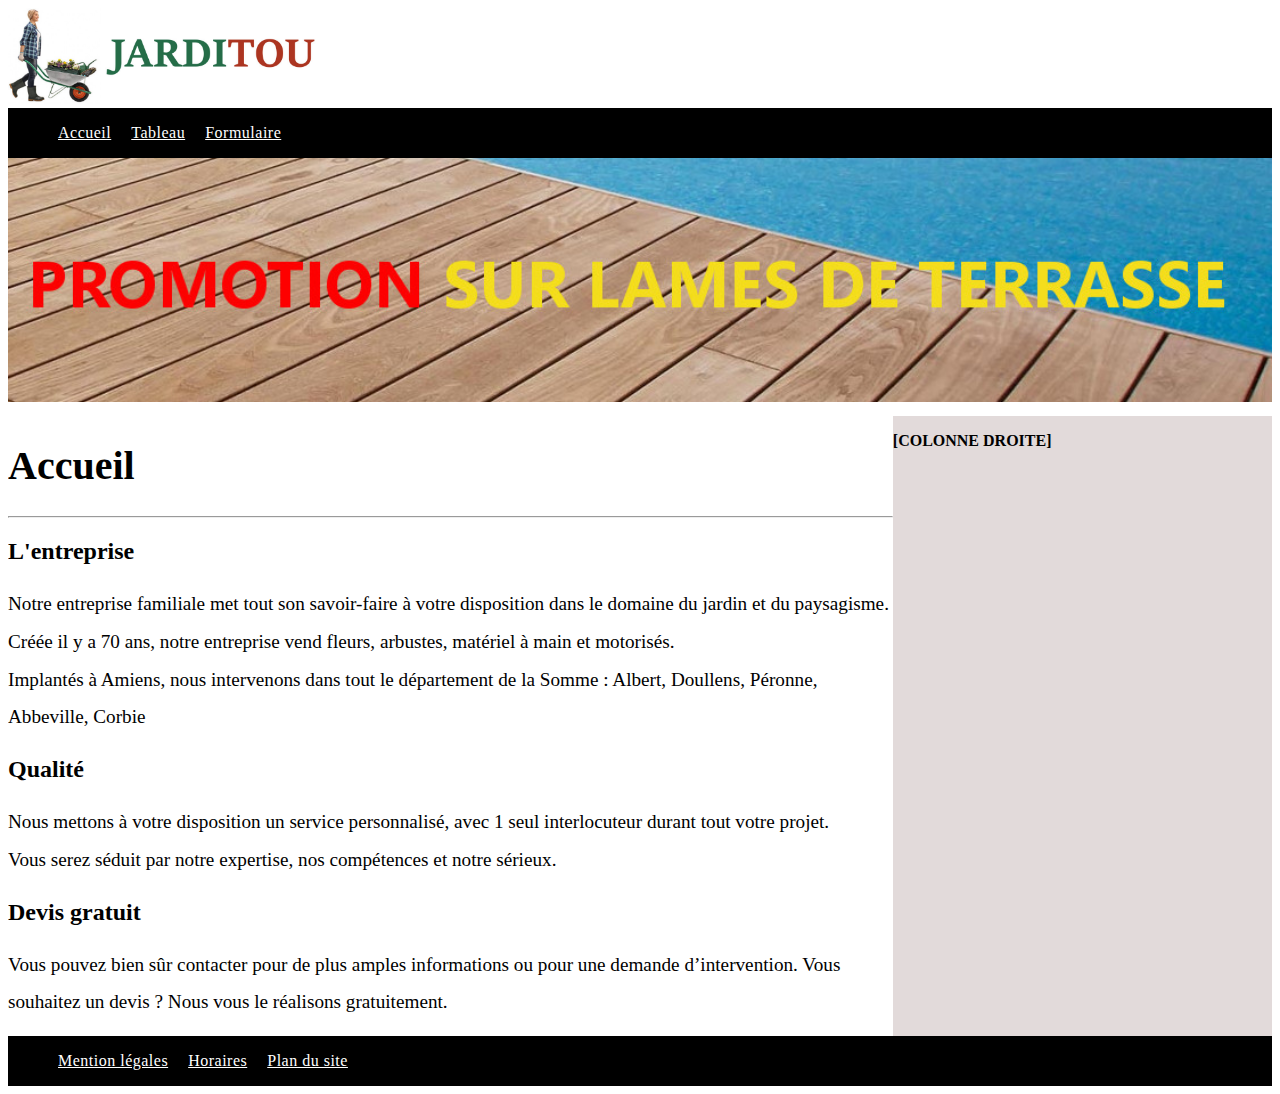
==== index.html @ 3c4b9b6b "10:22" ====
<!DOCTYPE html>
<html lang="fr">
<head>
    <meta charset="UTF-8">
    <meta http-equiv="X-UA-Compatible" content="IE=edge">
    <meta name="viewport" content="width=device-width, initial-scale=1.0">
    <!-- Link CSS -->
    <link rel="stylesheet" href="assets/css/style.css">
    <!-- Title -->
    <title>Jarditou</title>
</head>
<body>
    <!-- Header -->
    <header>
        <a href="index.html"><img class="logo" src="src/img/jarditou_logo.jpg" alt="logo"></a>
        <!-- NavBar -->
        <nav class="container">
            <div class="links">
                <ul>
                    <li>
                        <a href="index.html" class="nav-link active">Accueil</a>
                    </li>
                    <li>
                        <a href="tableau.html" class="nav-link">Tableau</a>
                    </li>
                    <li>
                        <a href="contact.html" class="nav-link">Formulaire</a>
                    </li>
                </ul>
            </div>
        </nav>
        <!-- Banner -->
        <section class="container">            
            <img class="banner" src="src/img/promotion.jpg" alt="baniére">            
        </section>
        
    </header>
    <main>
        <!-- About Text -->
        <section class="showcase-area">
            <div class="container">
                <div class="showcase-info">
                    <h1 class="heading">Accueil</h1>
                    <hr></hr>
                    <article>
                        <h2>L'entreprise</h2>
                        <p class="text">Notre entreprise familiale met tout son savoir-faire à votre disposition dans le domaine du jardin et du paysagisme.<br>
                            Créée il y a 70 ans, notre entreprise vend fleurs, arbustes, matériel à main et motorisés.<br>
                            Implantés à Amiens, nous intervenons dans tout le département de la Somme : Albert, Doullens, Péronne, Abbeville, Corbie</p>
                    </article>
                    <article>
                        <h2>Qualité</h2>
                        <p class="text">Nous mettons à votre disposition un service personnalisé, avec 1 seul interlocuteur durant tout votre projet.<br>
                            Vous serez séduit par notre expertise, nos compétences et notre sérieux.</p>
                    </article>
                    <article>
                        <h2>Devis gratuit</h2>
                        <p class="text">Vous pouvez bien sûr contacter pour de plus amples informations ou pour une demande d’intervention. Vous souhaitez un devis ? Nous vous le réalisons gratuitement.</p>
                    </article>
                </div>
                <!-- Square Grey -->
                <div class="square">
                    <p>[COLONNE DROITE]</p>
                </div>           
            </div>
        </section>
    </main>
    <!-- Footer   -->
    <footer class="container">
        <div class="links">
            <ul>
                <li>
                    <a href="#" class="nav-link">Mention légales</a>
                </li>
                <li>
                    <a href="#" class="nav-link">Horaires</a>
                </li>
                <li>
                    <a href="#" class="nav-link">Plan du site</a>
                </li>
            </ul>
        </div>        
    </footer>
    <!-- Script JS -->
    <script src="/assets/js/script.js"></script>
</body>
</html>
---- assets/css/style.css ----
:root{
    --section-padding : 7rem;
}
html{
    scroll-behavior: smooth;
}
body.stopScrolling{
    height: 100%;
    overflow: hidden;
}
.container{
    position: relative;
    width: 100%;
}
.logo{
    width: 20rem;
}
.section{
    position: relative;

}
.img-table{
    width: 100px;
}
nav.container{
    background-color:#000000;
    display: flex;
    align-items: flex-start;
    flex-wrap: wrap;
    justify-content: start;

}
.links{
    display: flex;
    justify-content: start;    
}
.links ul{
    display: flex;
    float: left;
    justify-content: start;    
    width: 100%;
    list-style-type:none
      
}
.nav-link{
    display: inline-block;
    justify-content: start;
    margin: 0 10px;
    font-size: 1rem;
    letter-spacing: 0.5px;
    color: #fff;
}
.banner{
    width: 100%;
}
.showcase-area{
    width: 100%;
    overflow: hidden;
    padding-top: 10px;
    padding-bottom: 20px;
}
.showcase-area .container{
    display: grid;
    grid-template-columns: 1fr 30%;
    max-height: 600px;
    align-items: flex-start;
}
.showcase-area .sub-heading{
    margin-bottom: 0.7rem;
}
.showcase-area .heading{
    font-size: 2.5rem;
}
.showcase-area .text{
    font-size: 1.2rem;
    line-height: 1cm;
}
.square{
    font-weight: bold;
    width:100%; 
    height:100%;  
    background-color:rgb(226, 218, 218);
}
footer.container{
    background-color: #000000;
}


/* Contact */
.form{    
    display: flex;
    flex-direction:column;
    justify-content: center;
    align-items: center;
    margin: 10px 30px 20px 40px;
    padding: 30px 50px 20px 50px;
    width: 90%;
}
.btn{
    margin-top: 10px;
}

/* Tableau */
.table-style{
    border-collapse: collapse;
    min-width: 400px;
    width: auto;
    box-shadow: 0 5px 50px rgba(0, 0, 0, 0.15);
    cursor: pointer;
    margin: 100px auto;
    border: 2px #000000;
}
thead tr{
    background-color: greenyellow;
    color:#000000;
    text-align: left;    
}
th, td{
    padding: 15px 20px;
}
tbody tr, td, th{
    border: 1px solid #000000;
}
tbody tr:nth-child(even){
    background-color: #f3f3f3;
}

/* RESPONSIVE */

@media screen and (max-width: 768px) {
    :root{
        --section-padding : 4.5rem;
    }
    .section{
        position: relative;
        padding: var(--section-padding);
    
    }
    .square{
        width:100%; 
        height:100%;  
        background-color:rgb(226, 218, 218);
        display: none;
    }
    .links ul {
        position: relative;
        flex-direction: column;
    }
    .showcase-area{
        width: 100%;
        padding-top: 10px;
        padding-bottom: 20px;
        height: 700px;
    }
    .showcase-area .container{
        grid-template-columns: 1fr;
        height: revert;
        justify-items: center;
        row-gap: 4rem;
    }
    .showcase-area .heading{
        font-size: 2rem;
    }
    .showcase-area .text{
        font-size: 0.9rem;
        line-height: 1cm;
    }
    /* Contact */
    .form{    
        display: flex;
        flex-direction:column;
        justify-content: center;
        align-items: center;
        margin: 10px 30px 20px 0px;
        padding: 30px 50px 20px 50px;
        width: 90%;
        line-height: 1cm;
    }
    .btn{
        margin-top: 10px;
    }
    
}
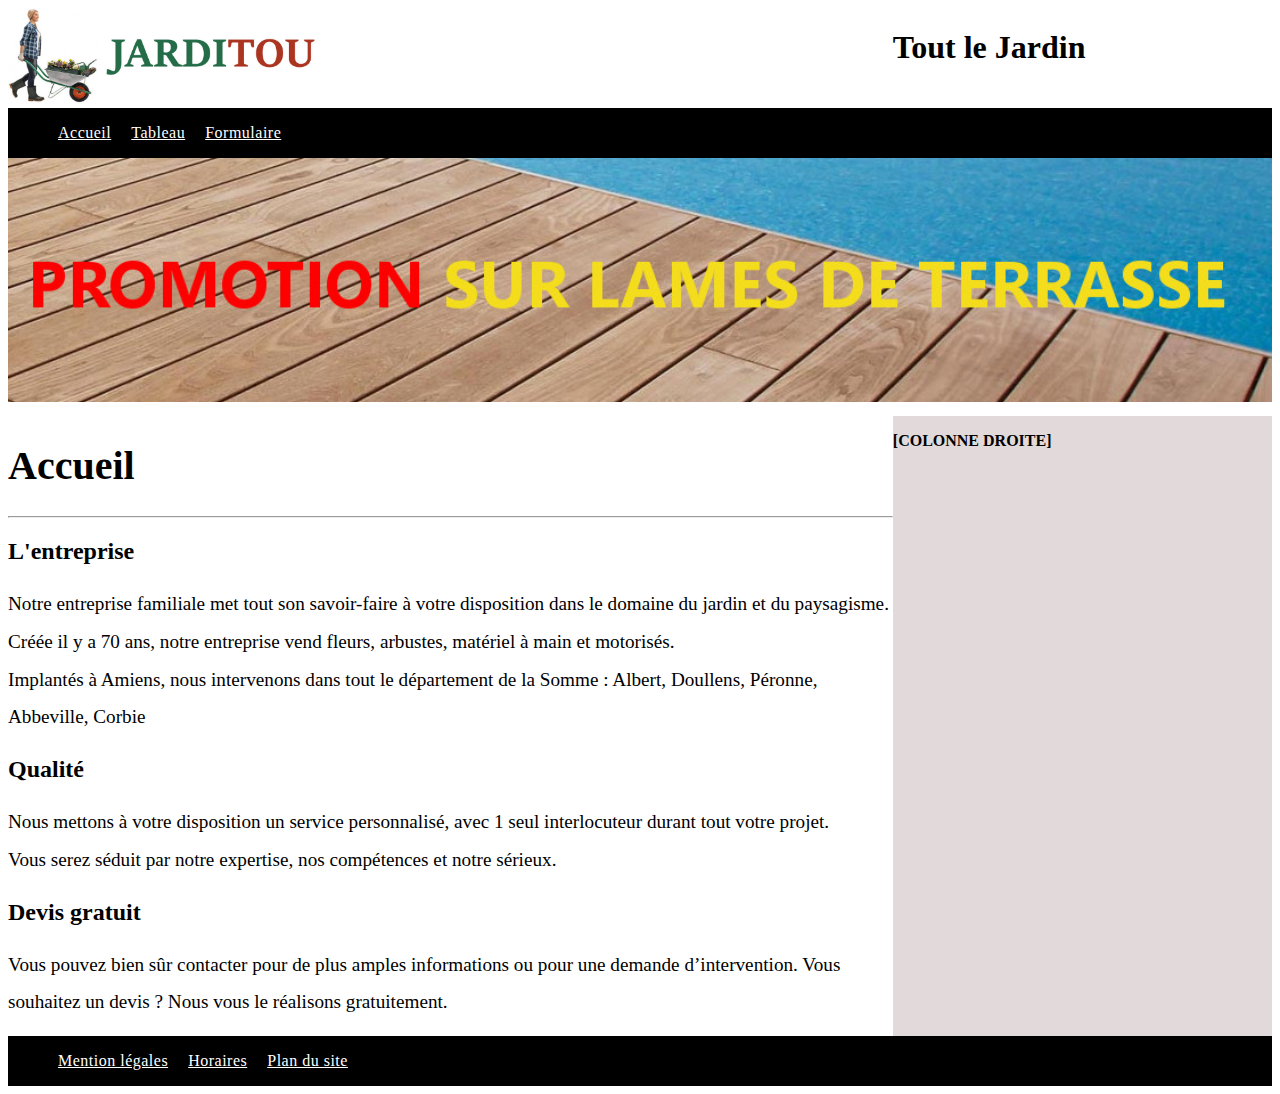
==== commit b963af32: "08:56" ====
--- a/index.html
+++ b/index.html
@@ -12,7 +12,11 @@
 <body>
     <!-- Header -->
     <header>
-        <a href="index.html"><img class="logo" src="src/img/jarditou_logo.jpg" alt="logo"></a>
+        <!-- Logo -->
+        <div class="presentation">
+            <a href="index.html"><img class="logo" src="src/img/jarditou_logo.jpg" alt="logo"></a>
+            <h1 class="heading">Tout le Jardin</h1>
+        </div>
         <!-- NavBar -->
         <nav class="container">
             <div class="links">
--- a/assets/css/style.css
+++ b/assets/css/style.css
@@ -1,6 +1,3 @@
-:root{
-    --section-padding : 7rem;
-}
 html{
     scroll-behavior: smooth;
 }
@@ -9,18 +6,17 @@
     overflow: hidden;
 }
 .container{
-    position: relative;
     width: 100%;
 }
 .logo{
     width: 20rem;
 }
-.section{
-    position: relative;
-
-}
 .img-table{
     width: 100px;
+}
+.presentation{
+    display: grid;
+    grid-template-columns: 1fr 30%;
 }
 nav.container{
     background-color:#000000;
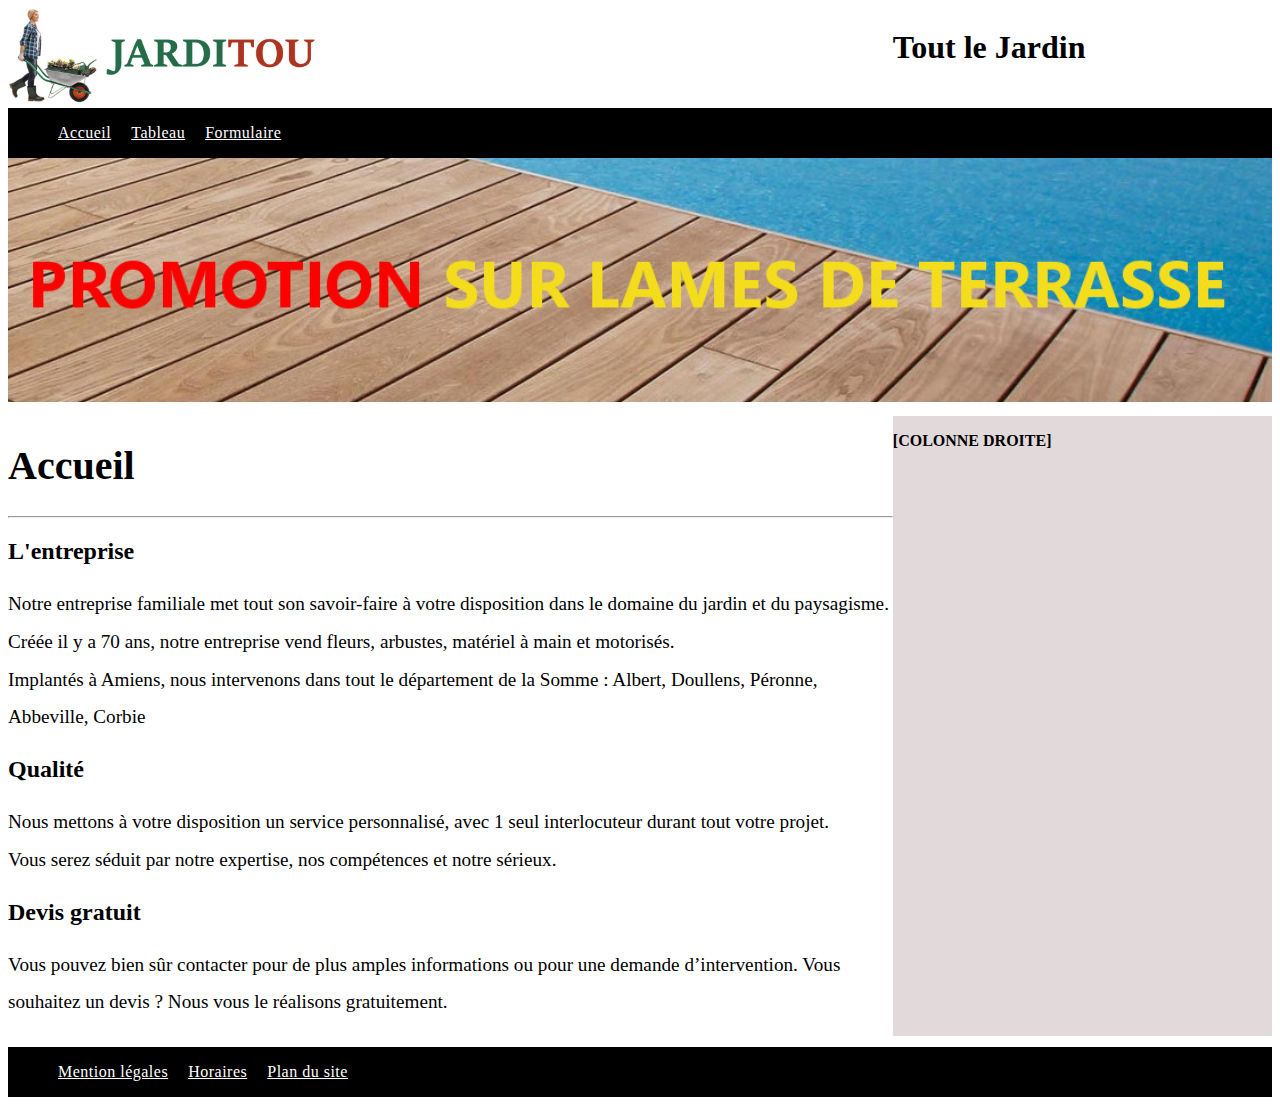
==== commit 3376e7ad: "10/10" ====
--- a/index.html
+++ b/index.html
@@ -33,7 +33,7 @@
                 </ul>
             </div>
         </nav>
-        <!-- Banner -->
+
         <section class="container">            
             <img class="banner" src="src/img/promotion.jpg" alt="baniére">            
         </section>
--- a/assets/css/style.css
+++ b/assets/css/style.css
@@ -54,15 +54,14 @@
     overflow: hidden;
     padding-top: 10px;
     padding-bottom: 20px;
+    margin-bottom: 0.7rem;
+
 }
 .showcase-area .container{
     display: grid;
     grid-template-columns: 1fr 30%;
     max-height: 600px;
     align-items: flex-start;
-}
-.showcase-area .sub-heading{
-    margin-bottom: 0.7rem;
 }
 .showcase-area .heading{
     font-size: 2.5rem;
